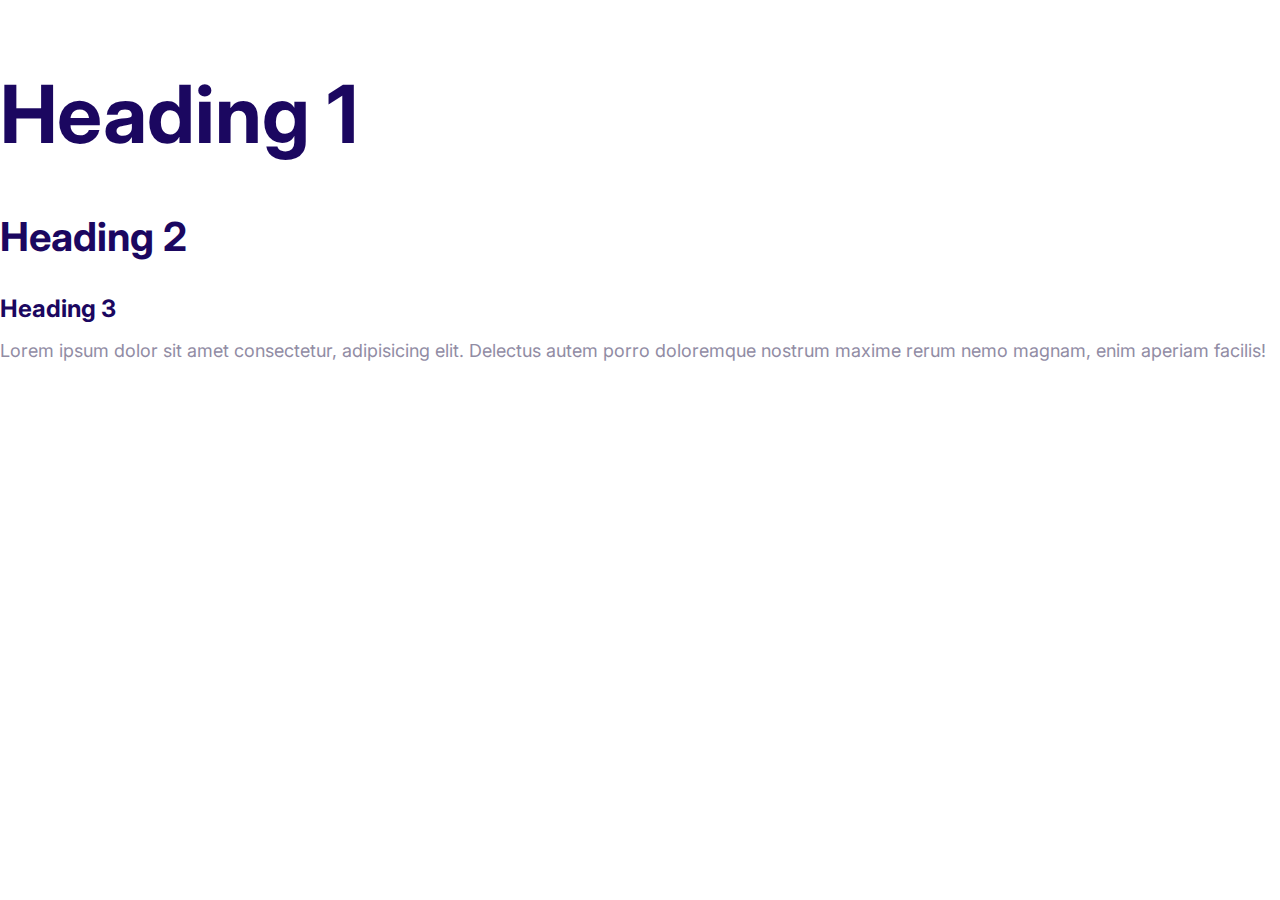
==== index.html @ a38badb8 "Define typograghi" ====
<!DOCTYPE html>
<html lang="en">
  <head>
    <meta charset="UTF-8" />
    <meta name="viewport" content="width=device-width, initial-scale=1.0" />
    <title>Document</title>
    <link rel="preconnect" href="https://fonts.gstatic.com" />
    <link
      href="https://fonts.googleapis.com/css2?family=Inter:wght@400;700&display=swap"
      rel="stylesheet"
    />
    <link rel="stylesheet" href="css/normalize.css" />
    <link rel="stylesheet" href="css/styles.css" />
  </head>
  <body>
    <h1>Heading 1</h1>
    <h2>Heading 2</h2>
    <h3>Heading 3</h3>
    <p>
      Lorem ipsum dolor sit amet consectetur, adipisicing elit. Delectus autem
      porro doloremque nostrum maxime rerum nemo magnam, enim aperiam facilis!
    </p>
  </body>
</html>
---- css/styles.css ----
:root {
  --color-primary: #2584ff;
  --color-secondary: #00d9ff;
  --color-accent: #ff3400;
  --color-headings: #1b0760;
  --color-body: #918ca4;
}

html {
  font-size: 62.5%;
}

body {
  font-family: Inter, Arial, Helvetica, sans-serif;
  color: var(--color-body);
  font-size: 2.4rem;
  line-height: 1.5;
}

h1,
h2,
h3 {
  color: var(--color-headings);
  margin-bottom: 1rem;
}

h1 {
  font-size: 7rem;
}

h2 {
  font-size: 4rem;
}

h3 {
  font-size: 3rem;
}

p {
  margin-top: 0;
}

@media screen and (min-width: 1024px) {
  body {
    font-size: 1.8rem;
  }
  h1 {
    font-size: 8rem;
  }
  h2 {
    font-size: 4rem;
  }

  h3 {
    font-size: 2.4rem;
  }
}
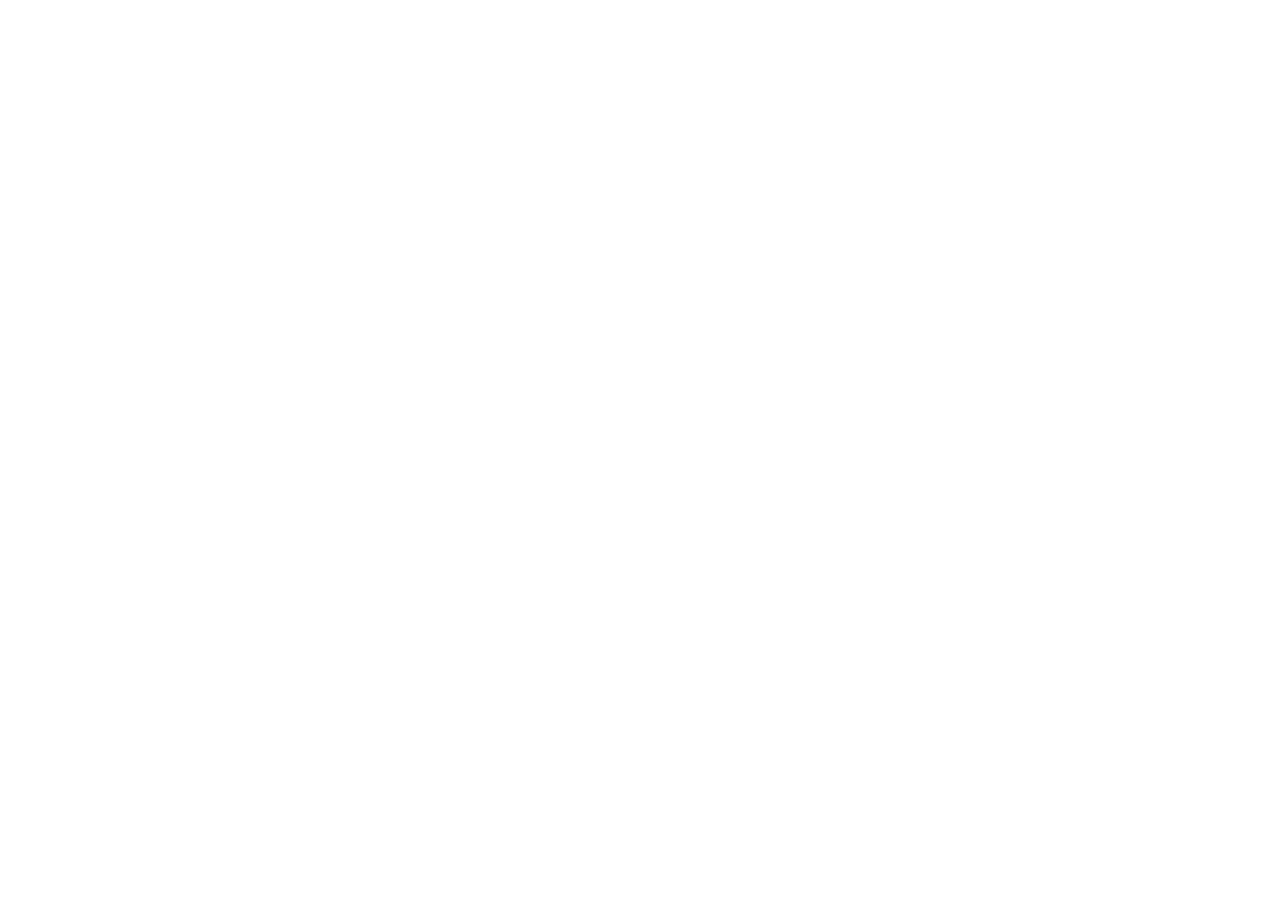
==== commit 9d9745e4: "build link component" ====
--- a/index.html
+++ b/index.html
@@ -12,13 +12,5 @@
     <link rel="stylesheet" href="css/normalize.css" />
     <link rel="stylesheet" href="css/styles.css" />
   </head>
-  <body>
-    <h1>Heading 1</h1>
-    <h2>Heading 2</h2>
-    <h3>Heading 3</h3>
-    <p>
-      Lorem ipsum dolor sit amet consectetur, adipisicing elit. Delectus autem
-      porro doloremque nostrum maxime rerum nemo magnam, enim aperiam facilis!
-    </p>
-  </body>
+  <body></body>
 </html>
--- a/css/styles.css
+++ b/css/styles.css
@@ -6,6 +6,7 @@
   --color-body: #918ca4;
 }
 
+/* Typographi */
 html {
   font-size: 62.5%;
 }
@@ -55,3 +56,31 @@
     font-size: 2.4rem;
   }
 }
+
+/*  Links */
+a {
+  text-decoration: none;
+}
+
+.link-arrow {
+  color: var(--color-accent);
+  text-transform: uppercase;
+  font-size: 2rem;
+  font-weight: bold;
+}
+
+.link-arrow::after {
+  content: "-->";
+  margin-left: 5px;
+  transition: margin 0.15s;
+}
+
+.link-arrow:hover::after {
+  margin-left: 10px;
+}
+
+@media screen and (min-width: 1024px) {
+  .link-arrow {
+    font-size: 1.5rem;
+  }
+}
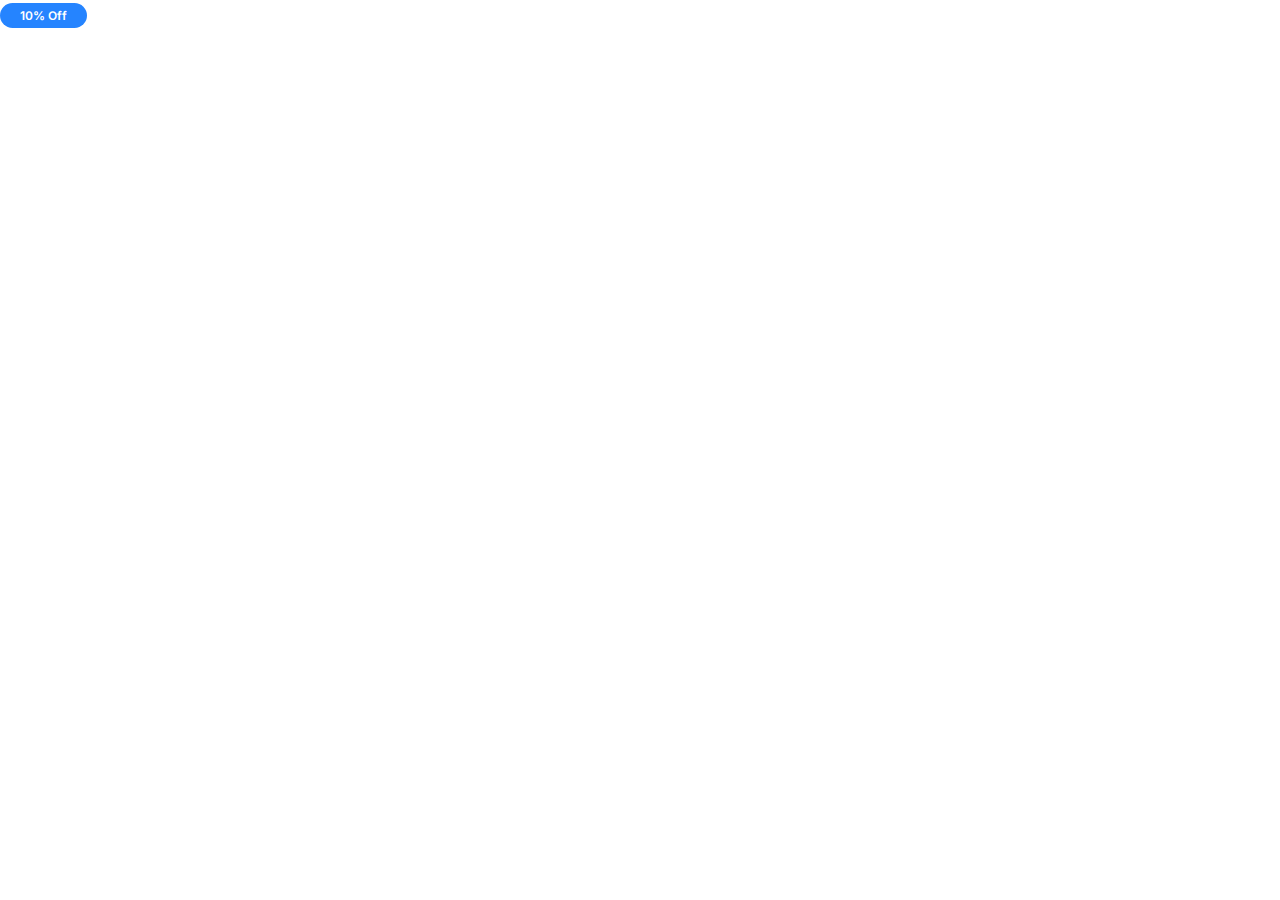
==== commit c0345937: "badge component" ====
--- a/index.html
+++ b/index.html
@@ -6,11 +6,13 @@
     <title>Document</title>
     <link rel="preconnect" href="https://fonts.gstatic.com" />
     <link
-      href="https://fonts.googleapis.com/css2?family=Inter:wght@400;700&display=swap"
+      href="https://fonts.googleapis.com/css2?family=Inter:wght@400;600;700&display=swap"
       rel="stylesheet"
     />
     <link rel="stylesheet" href="css/normalize.css" />
     <link rel="stylesheet" href="css/styles.css" />
   </head>
-  <body></body>
+  <body>
+    <span class="badge badge--primary badge--small">10% Off</span>
+  </body>
 </html>
--- a/css/styles.css
+++ b/css/styles.css
@@ -84,3 +84,36 @@
     font-size: 1.5rem;
   }
 }
+
+/* Badges */
+
+.badge {
+  border-radius: 20px;
+  padding: 0.5rem 2rem;
+  font-weight: 600;
+  white-space: nowrap;
+  font-size: 2rem;
+}
+
+.badge--primary {
+  background: var(--color-primary);
+  color: #fff;
+}
+
+.badge--secondary {
+  background: var(--color-secondary);
+  color: #fff;
+}
+
+.badge--small {
+  font-size: 1.6rem;
+}
+
+@media screen and (min-width: 1024px) {
+  .badge {
+    font-size: 1.5rem;
+  }
+  .badge--small {
+    font-size: 1.2rem;
+  }
+}
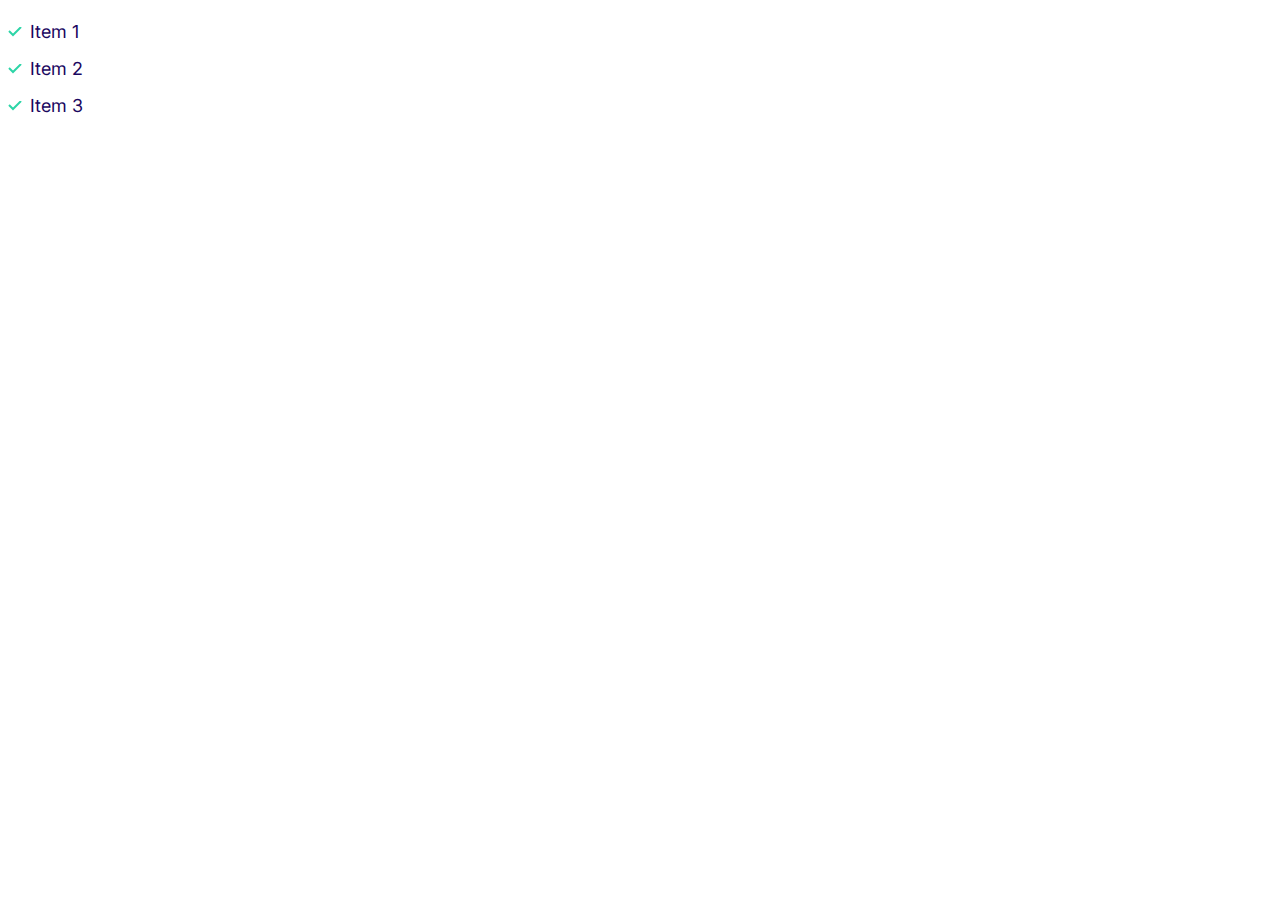
==== commit e7d949da: "add lists" ====
--- a/index.html
+++ b/index.html
@@ -13,6 +13,10 @@
     <link rel="stylesheet" href="css/styles.css" />
   </head>
   <body>
-    <span class="badge badge--primary badge--small">10% Off</span>
+    <ul class="list list--tick">
+      <li class="list__item">Item 1</li>
+      <li class="list__item">Item 2</li>
+      <li class="list__item">Item 3</li>
+    </ul>
   </body>
 </html>
--- a/css/styles.css
+++ b/css/styles.css
@@ -117,3 +117,32 @@
     font-size: 1.2rem;
   }
 }
+
+/* Lists */
+
+.list {
+  list-style: none;
+  padding-left: 0;
+  color: var(--color-headings);
+}
+
+.list--inline .list__item {
+  display: inline-block;
+  margin-right: 2rem;
+}
+
+.list--tick {
+  list-style-image: url(../images/tick.svg);
+  padding-left: 3rem;
+}
+
+.list--tick .list__item {
+  padding-left: 0.5rem;
+  margin-bottom: 1rem;
+}
+
+@media screen and (min-width: 1024px) {
+  .list--tick .list__item {
+    padding-left: 0;
+  }
+}
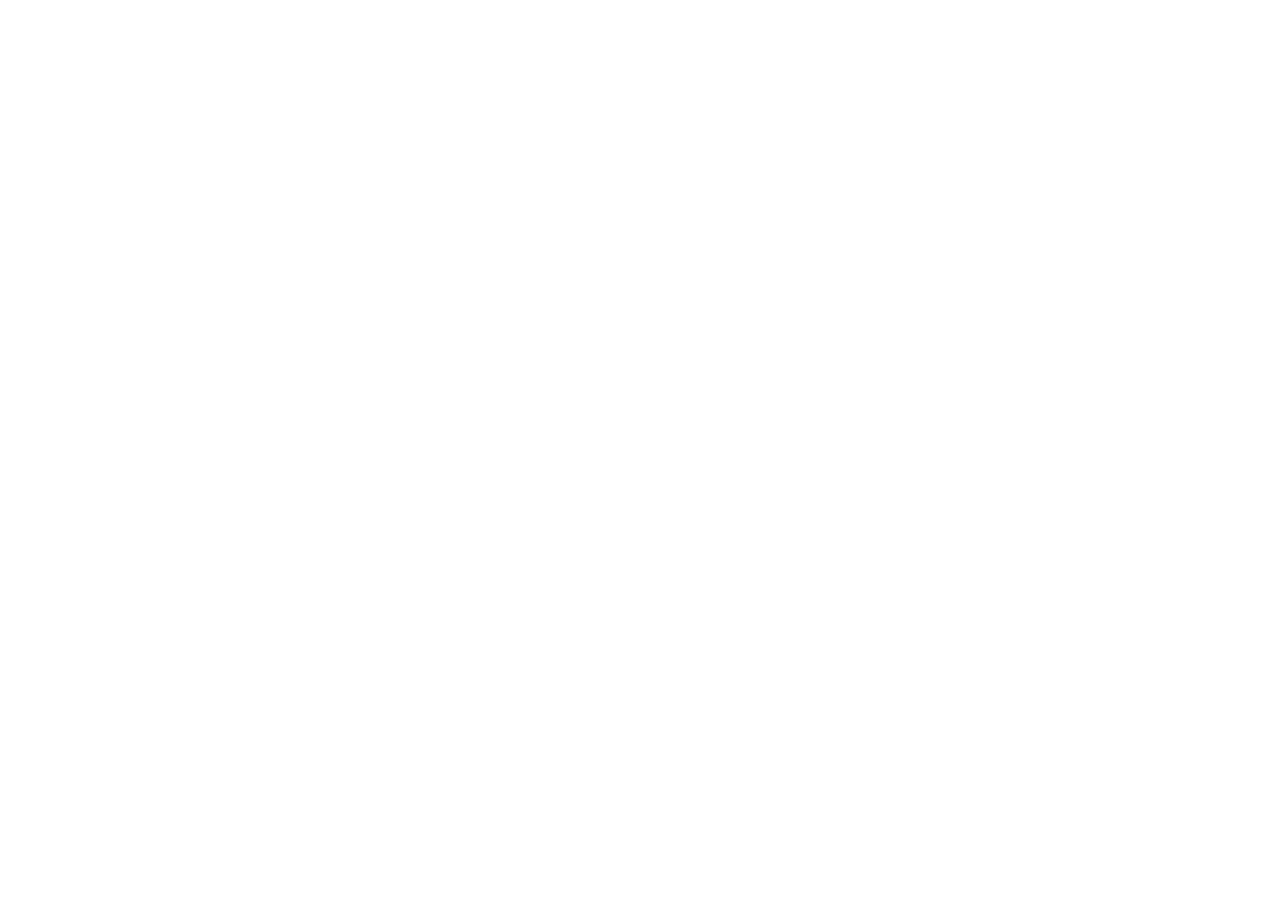
==== commit ee71b59c: "add icons component" ====
--- a/index.html
+++ b/index.html
@@ -12,11 +12,5 @@
     <link rel="stylesheet" href="css/normalize.css" />
     <link rel="stylesheet" href="css/styles.css" />
   </head>
-  <body>
-    <ul class="list list--tick">
-      <li class="list__item">Item 1</li>
-      <li class="list__item">Item 2</li>
-      <li class="list__item">Item 3</li>
-    </ul>
-  </body>
+  <body></body>
 </html>
--- a/css/styles.css
+++ b/css/styles.css
@@ -146,3 +146,24 @@
     padding-left: 0;
   }
 }
+
+/* icons */
+
+.icon {
+  width: 40px;
+  height: 40px;
+}
+
+.icon--primary {
+  fill: var(--color-primary);
+}
+
+.icon-container {
+  background: #f3f9fa;
+  width: 64px;
+  height: 64px;
+  border-radius: 100%;
+  display: inline-flex;
+  justify-content: center;
+  align-items: center;
+}
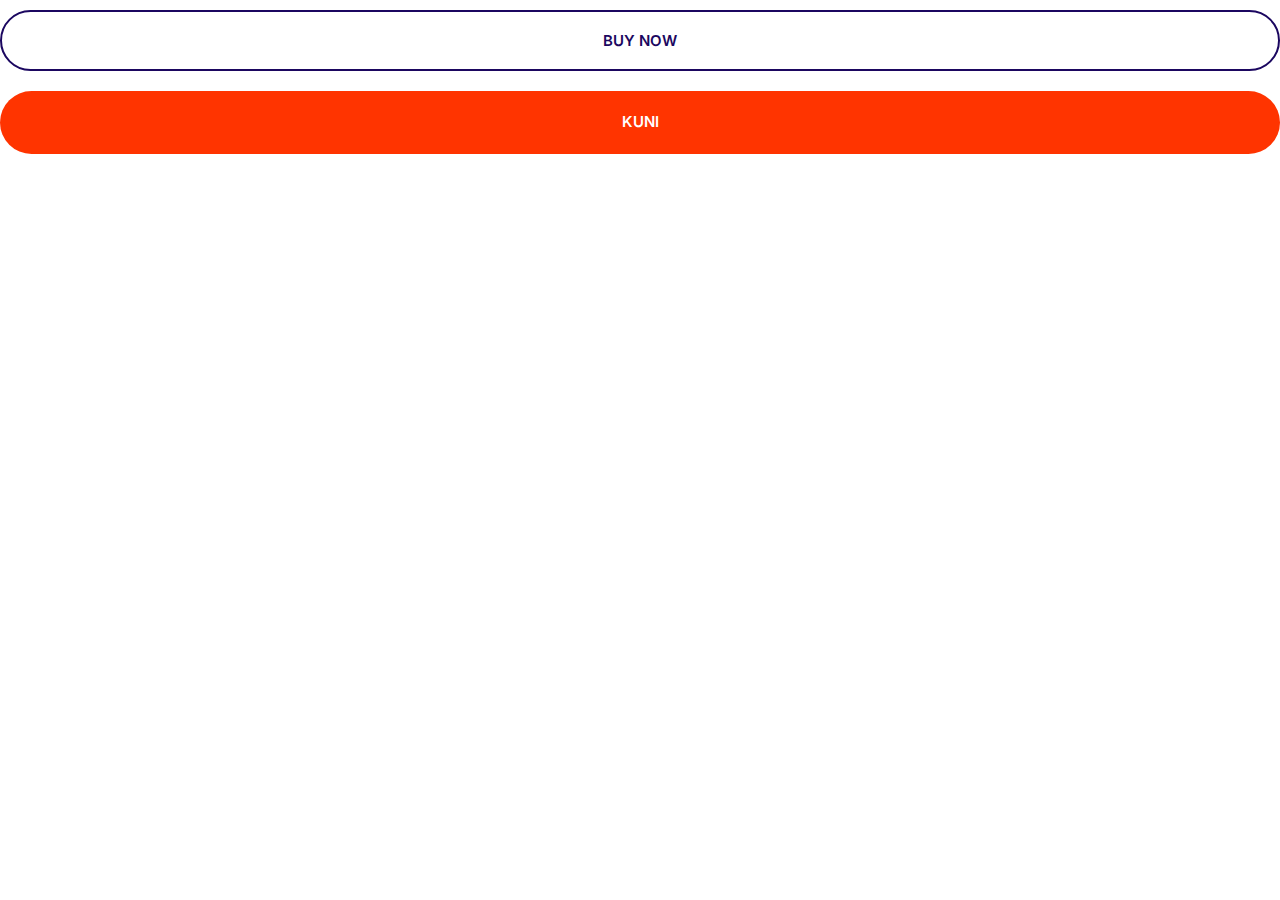
==== commit 5a41c218: "add button style" ====
--- a/index.html
+++ b/index.html
@@ -12,5 +12,8 @@
     <link rel="stylesheet" href="css/normalize.css" />
     <link rel="stylesheet" href="css/styles.css" />
   </head>
-  <body></body>
+  <body>
+    <button class="btn btn--secondary btn--outline btn--block">Buy Now</button>
+    <a href="" class="btn btn--accent btn--block">Kuni</a>
+  </body>
 </html>
--- a/css/styles.css
+++ b/css/styles.css
@@ -4,6 +4,12 @@
   --color-accent: #ff3400;
   --color-headings: #1b0760;
   --color-body: #918ca4;
+}
+
+*,
+*::after,
+*::before {
+  box-sizing: border-box;
 }
 
 /* Typographi */
@@ -167,3 +173,64 @@
   justify-content: center;
   align-items: center;
 }
+
+/* Buttons */
+
+.btn {
+  font-size: 1.8rem;
+  font-weight: 600;
+  text-transform: uppercase;
+  padding: 2rem 3rem;
+  border: 0;
+  border-radius: 40px;
+  cursor: pointer;
+  white-space: nowrap;
+  text-align: center;
+  margin: 1rem 0;
+}
+
+.btn--primary {
+  background: var(--color-primary);
+  color: #fff;
+}
+.btn--primary:hover {
+  background: #3a8ffd;
+}
+
+.btn--secondary {
+  background: var(--color-secondary);
+  color: #fff;
+}
+.btn--secondary:hover {
+  background: #00c8eb;
+}
+
+.btn--accent {
+  background: var(--color-accent);
+  color: #fff;
+}
+.btn--accent:hover {
+  background: #ec3000;
+}
+
+.btn--block {
+  width: 100%;
+  display: inline-block;
+}
+
+.btn--outline {
+  background: #fff;
+  color: var(--color-headings);
+  border: 2px solid var(--color-headings);
+}
+
+.btn--outline:hover {
+  background: var(--color-headings);
+  color: #fff;
+}
+
+@media screen and (min-width: 1024px) {
+  .btn {
+    font-size: 1.5rem;
+  }
+}
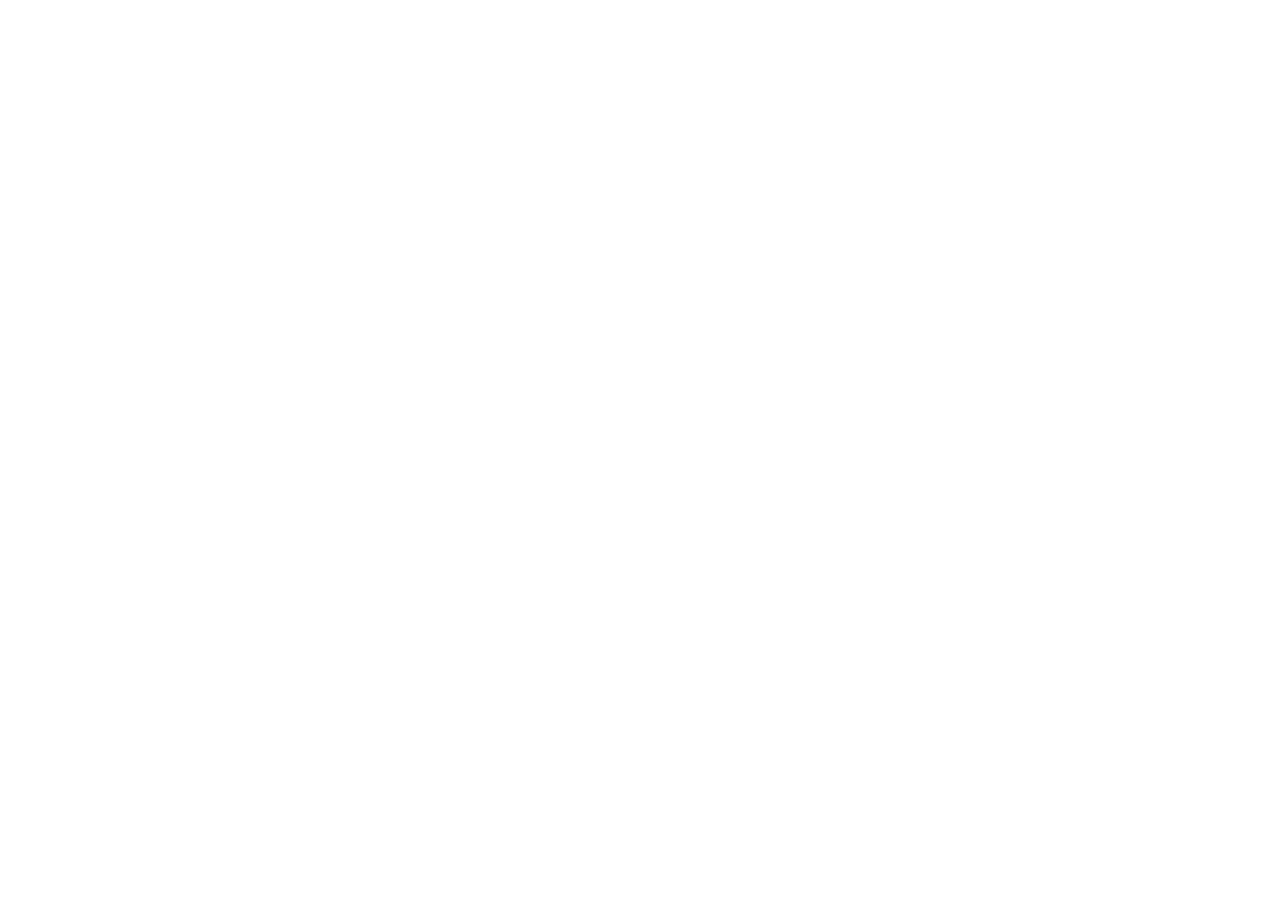
==== commit b2369a3b: "add components" ====
--- a/index.html
+++ b/index.html
@@ -12,8 +12,5 @@
     <link rel="stylesheet" href="css/normalize.css" />
     <link rel="stylesheet" href="css/styles.css" />
   </head>
-  <body>
-    <button class="btn btn--secondary btn--outline btn--block">Buy Now</button>
-    <a href="" class="btn btn--accent btn--block">Kuni</a>
-  </body>
+  <body></body>
 </html>
--- a/css/styles.css
+++ b/css/styles.css
@@ -4,6 +4,9 @@
   --color-accent: #ff3400;
   --color-headings: #1b0760;
   --color-body: #918ca4;
+  --color-body-darker: #5c5577;
+  --color-border: #ccc;
+  --border-radius: 30px;
 }
 
 *,
@@ -113,6 +116,7 @@
 
 .badge--small {
   font-size: 1.6rem;
+  padding: 0.5rem 1.5rem;
 }
 
 @media screen and (min-width: 1024px) {
@@ -160,8 +164,17 @@
   height: 40px;
 }
 
+.icon--small {
+  width: 30px;
+  height: 30px;
+}
+
 .icon--primary {
   fill: var(--color-primary);
+}
+
+.icon--white {
+  fill: white;
 }
 
 .icon-container {
@@ -172,6 +185,9 @@
   display: inline-flex;
   justify-content: center;
   align-items: center;
+}
+.icon-container--accent {
+  background: var(--color-accent);
 }
 
 /* Buttons */
@@ -234,3 +250,234 @@
     font-size: 1.5rem;
   }
 }
+
+/* Input */
+
+.input {
+  padding: 1.5rem 3.5rem;
+  border: 1px solid #ccc;
+  border-radius: var(--border-radius);
+  color: var(--color-headings);
+  font-size: 2rem;
+}
+
+::placeholder {
+  color: #cdcbd7;
+}
+
+.input-group {
+  border: 1px solid var(--color-border);
+  border-radius: var(--border-radius);
+  display: flex;
+}
+
+.input-group .input {
+  border: 0;
+  flex-grow: 1;
+  padding: 1.5rem 1rem;
+}
+
+.input-group .btn {
+  margin: 4px;
+}
+
+@media screen and (min-width: 1024px) {
+  .input {
+    font-size: 1.5rem;
+  }
+}
+
+/* Cards */
+
+.card {
+  border-radius: 7px;
+  box-shadow: 0 0 20px 10px #f3f3f3;
+  overflow: hidden;
+}
+
+.card__header,
+.card__body {
+  padding: 2rem 3rem;
+}
+
+.card--primary .card__header {
+  background: var(--color-primary);
+  color: #fff;
+}
+
+.card--secondary .card__header {
+  background: var(--color-secondary);
+  color: #fff;
+}
+
+.card--secondary .badge--secondary {
+  background: #02cdf1;
+}
+
+/* Plans */
+.plan__name {
+  color: #fff;
+  margin: 0;
+  font-weight: 500;
+  font-size: 2.5rem;
+}
+
+.plan__price {
+  font-size: 6rem;
+}
+
+.plan__billing-cycle {
+  font-size: 2.4rem;
+  font-weight: 300;
+  opacity: 0.8;
+  margin-right: 1rem;
+}
+
+.plan__description {
+  font-size: 2rem;
+  font-weight: 300;
+  letter-spacing: 1px;
+  display: block;
+}
+
+.plan--popular .card__header {
+  position: relative;
+}
+
+.plan--popular .card__header::before {
+  content: url(../images/popular.svg);
+  width: 40px;
+  display: inline-block;
+  position: absolute;
+  top: -6px;
+  right: 5%;
+}
+
+@media screen and (min-width: 1024px) {
+  .plan__name {
+    font-size: 1.4rem;
+  }
+
+  .plan__price {
+    font-size: 5rem;
+  }
+
+  .plan__billing-cycle {
+    font-size: 1.6rem;
+  }
+
+  .plan__description {
+    font-size: 1.7rem;
+  }
+}
+
+/* Media */
+
+.media {
+  display: flex;
+}
+
+.media__title {
+  margin-top: 0;
+}
+
+.media__body {
+  margin: 0 2rem;
+}
+
+.media__image {
+  margin-top: 1rem;
+}
+
+/* Quotes */
+.quote {
+  font-size: 3rem;
+  font-style: italic;
+  color: var(--color-body-darker);
+  line-height: 1.3;
+}
+
+.quote__text::before {
+  content: open-quote;
+}
+.quote__text::after {
+  content: close-quote;
+}
+
+.quote__author {
+  font-size: 3rem;
+  font-weight: 500;
+  font-style: normal;
+  margin-bottom: 0;
+}
+
+.quote__company {
+  color: var(--color-headings);
+  opacity: 0.4;
+  font-size: 2rem;
+  font-style: normal;
+}
+
+.quote__line {
+  position: relative;
+  bottom: 10px;
+}
+
+@media screen and (min-width 1024px) {
+  .quote {
+    font-size: 2rem;
+  }
+  .quote__author {
+    font-size: 2.4rem;
+  }
+  .quote__company {
+    font-size: 1.6rem;
+  }
+}
+
+/* Grids */
+.grid {
+  display: grid;
+}
+
+@media screen and (min-width: 768px) {
+  .grid--1x2 {
+    grid-template-columns: repeat(2, 1fr);
+  }
+}
+
+@media screen and (min-width: 1024x) {
+  .grid--1x3 {
+    grid-template-columns: repeat(3, 1fr);
+  }
+}
+
+/* Testimonials */
+
+.testimonial {
+  padding: 3rem;
+}
+
+.testimonial__image {
+  position: relative;
+}
+
+.testimonial__image > img {
+  width: 100%;
+}
+.testimonial__image > .icon-container {
+  position: absolute;
+  top: 3rem;
+  right: -32px;
+}
+
+@media screen and (min-width: 768px) {
+  .testimonial .quote,
+  .testimonial .quote__author {
+    font-size: 2.4rem;
+  }
+
+  .testimonial .quote {
+    margin-left: 6rem;
+  }
+}
